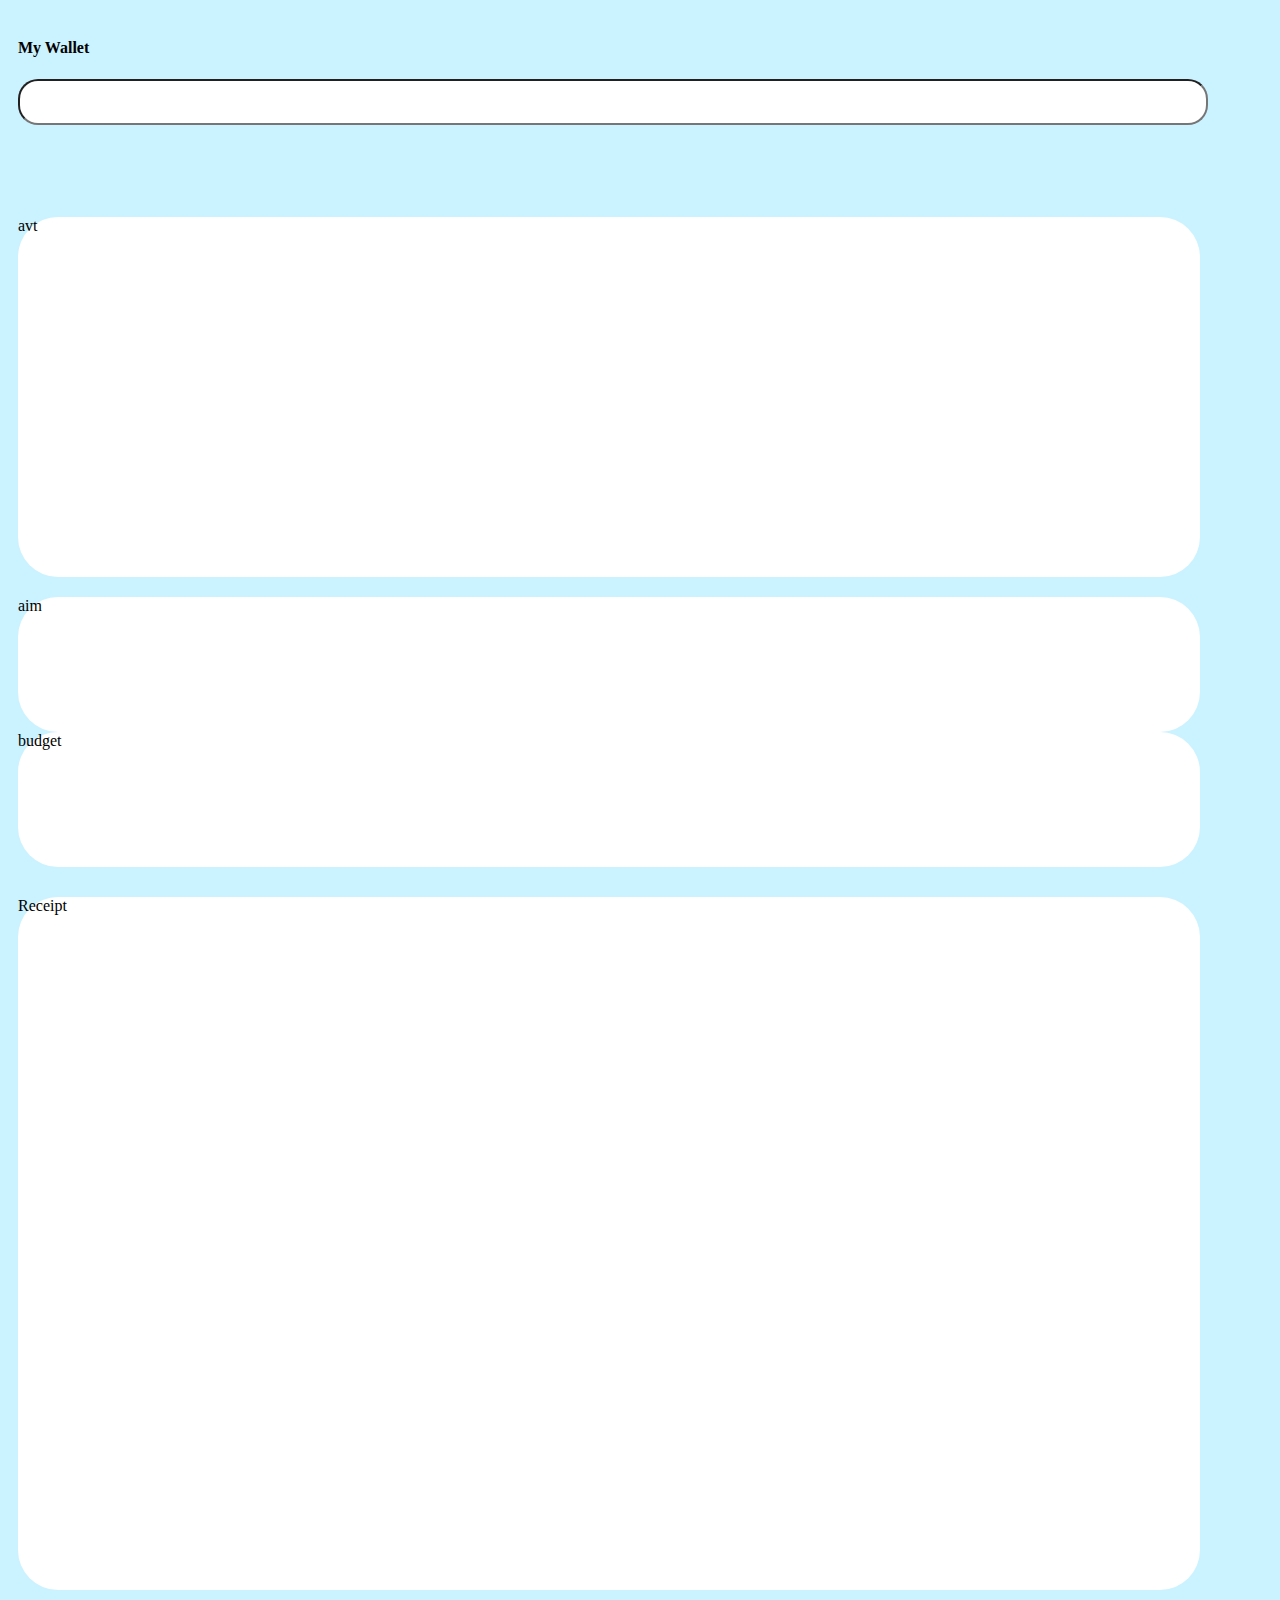
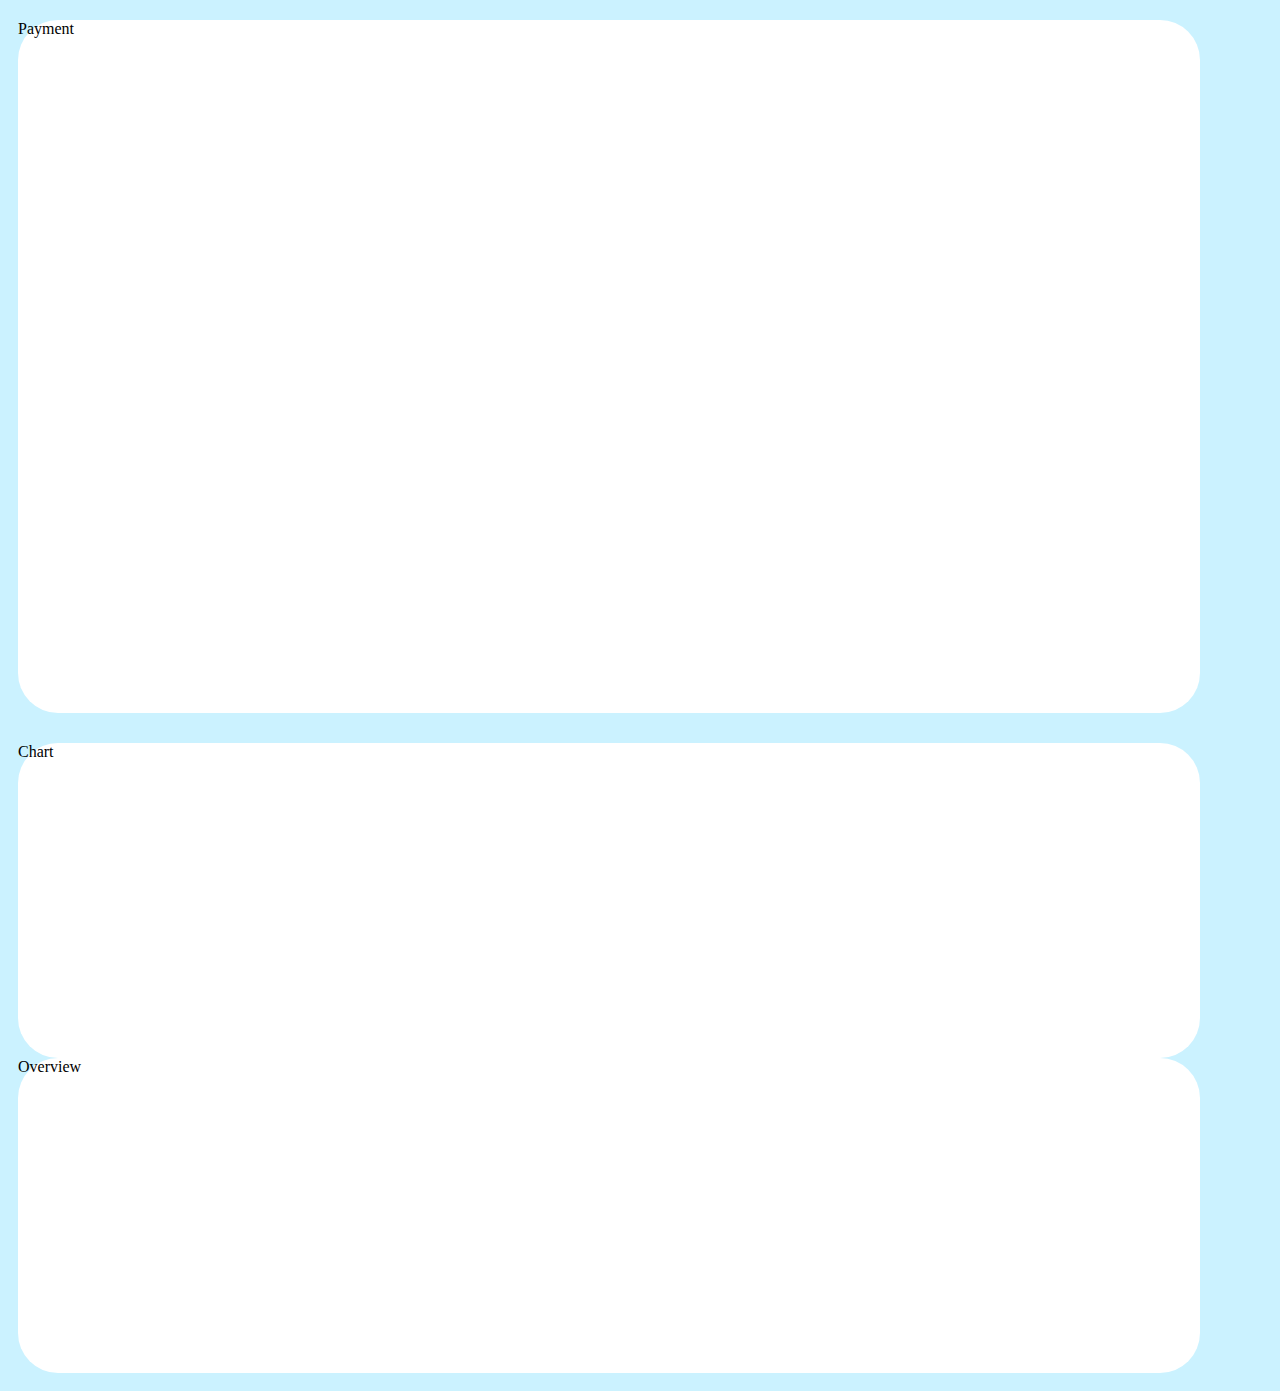
==== index.html @ 6310a1af "first commit" ====
<!DOCTYPE html>
<html lang="en">
  <head>
    <title>Title</title>
    <!-- Required meta tags -->
    <meta charset="utf-8" />
    <meta
      name="viewport"
      content="width=device-width, initial-scale=1, shrink-to-fit=no"
    />
    <!-- FontAwesome 6.2.0 CSS -->
    <link
      rel="stylesheet"
      href="https://cdnjs.cloudflare.com/ajax/libs/font-awesome/6.2.0/css/all.min.css"
      integrity="sha512-xh6O/CkQoPOWDdYTDqeRdPCVd1SpvCA9XXcUnZS2FmJNp1coAFzvtCN9BmamE+4aHK8yyUHUSCcJHgXloTyT2A=="
      crossorigin="anonymous"
      referrerpolicy="no-referrer"
    />

    <!-- (Optional) Use CSS or JS implementation -->
    <script
      src="https://cdnjs.cloudflare.com/ajax/libs/font-awesome/6.2.0/js/all.min.js"
      integrity="sha512-naukR7I+Nk6gp7p5TMA4ycgfxaZBJ7MO5iC3Fp6ySQyKFHOGfpkSZkYVWV5R7u7cfAicxanwYQ5D1e17EfJcMA=="
      crossorigin="anonymous"
      referrerpolicy="no-referrer"
    ></script>
    <!-- Bootstrap CSS v5.2.1 -->
    <link
      href="https://cdn.jsdelivr.net/npm/bootstrap@5.2.1/dist/css/bootstrap.min.css"
      rel="stylesheet"
      integrity="sha384-iYQeCzEYFbKjA/T2uDLTpkwGzCiq6soy8tYaI1GyVh/UjpbCx/TYkiZhlZB6+fzT"
      crossorigin="anonymous"
    />
    <link rel="stylesheet" href="./styles.css" />
  </head>

  <body>
    <header>
      <div class="container-fluid">
        <div class="row mt-4">
          <h4 class="col-sm-3 col-md-4 col-lg-3 col-xl-3 d-none d-md-block">My Wallet</h4>
          <div class="col-sm-3 col-md-4 col-lg-6 col-xl-6">
            <div class="search">
              <input type="text" name="" id="" style="border-radius: 20px; height: 40px;" />
              <i class="fa-solid fa-magnifying-glass"></i>
            </div>
          </div>
          <div class="name col-sm-3 col-md-4 col-lg-3 col-xl-3 d-flex">
            <h5><i class="fa-regular fa-comment-dots"></i></h5>
            <div class="avatar">
              <img
                style="width: 100%"
                src="https://img.freepik.com/premium-vector/accounting-finance-concept_232986-97.jpg?w=740"
                alt=""
              />
            </div>
          </div>
        </div>
      </div>
    </header>
    <main>
      <div class="container-fluid">
          <div class="row mb-2 content">
            <div class="col-sm-12 col-md-6 col-lg-4 col-xl-3 item">
                <div class="avt skeleton">avt</div>
                <div class="aim skeleton mt-4">aim</div>
                <div class="budget skeleton mt-4">budget</div>
            </div>
            <div class="col-sm-12 col-md-6 col-lg-4 col-xl-3 item">
                <div class="receipt skeleton">Receipt</div>
            </div>
            <div class="col-sm-12 col-md-6 col-lg-4 col-xl-3 item">
                <div class="payment skeleton">Payment</div>
            </div>
            <div class="col-sm-12 col-md-6 col-lg-4 col-xl-3 item">
                <div class="chart skeleton">Chart</div>
                <div class="overview skeleton mt-5">Overview</div>
            </div>
        </div>
      </div>
    </main>
    <footer>
      <!-- place footer here -->
    </footer>
    <!-- Bootstrap JavaScript Libraries -->
    <script
      src="https://cdn.jsdelivr.net/npm/@popperjs/core@2.11.6/dist/umd/popper.min.js"
      integrity="sha384-oBqDVmMz9ATKxIep9tiCxS/Z9fNfEXiDAYTujMAeBAsjFuCZSmKbSSUnQlmh/jp3"
      crossorigin="anonymous"
    ></script>

    <script
      src="https://cdn.jsdelivr.net/npm/bootstrap@5.2.1/dist/js/bootstrap.min.js"
      integrity="sha384-7VPbUDkoPSGFnVtYi0QogXtr74QeVeeIs99Qfg5YCF+TidwNdjvaKZX19NZ/e6oz"
      crossorigin="anonymous"
    ></script>
  </body>
</html>
---- styles.css ----
.search {
    position: relative;
  }
.search input {
    width: 95%;
    justify-content: center;
  }
.search svg {
    position: absolute;
    top: 50%;
    transform: translateY(-50%);
    right: 50px;
  }
.avatar {
    margin-top: -10px;
    margin-left: 20px;
    width: 50px;
    height: 50px;
    border-radius: 100%;
    overflow: hidden;
  }
.name{
    justify-content: right;
  }
body {
    padding:  10px ;
    background-color: rgb(203, 242, 255);
}
.skeleton {
    background-color: white;
    width: 95%;
    border-radius: 40px;
}
.item {
    margin-top: 30px;
}
.avt {
    height: 40vh;
    margin-bottom: 20px;
}
.aim, .budget {
    background-color: white;
    height: 15vh;
}
.payment, .receipt{
    height: 77vh;
}
.chart, .overview{
    height: 35vh;
}
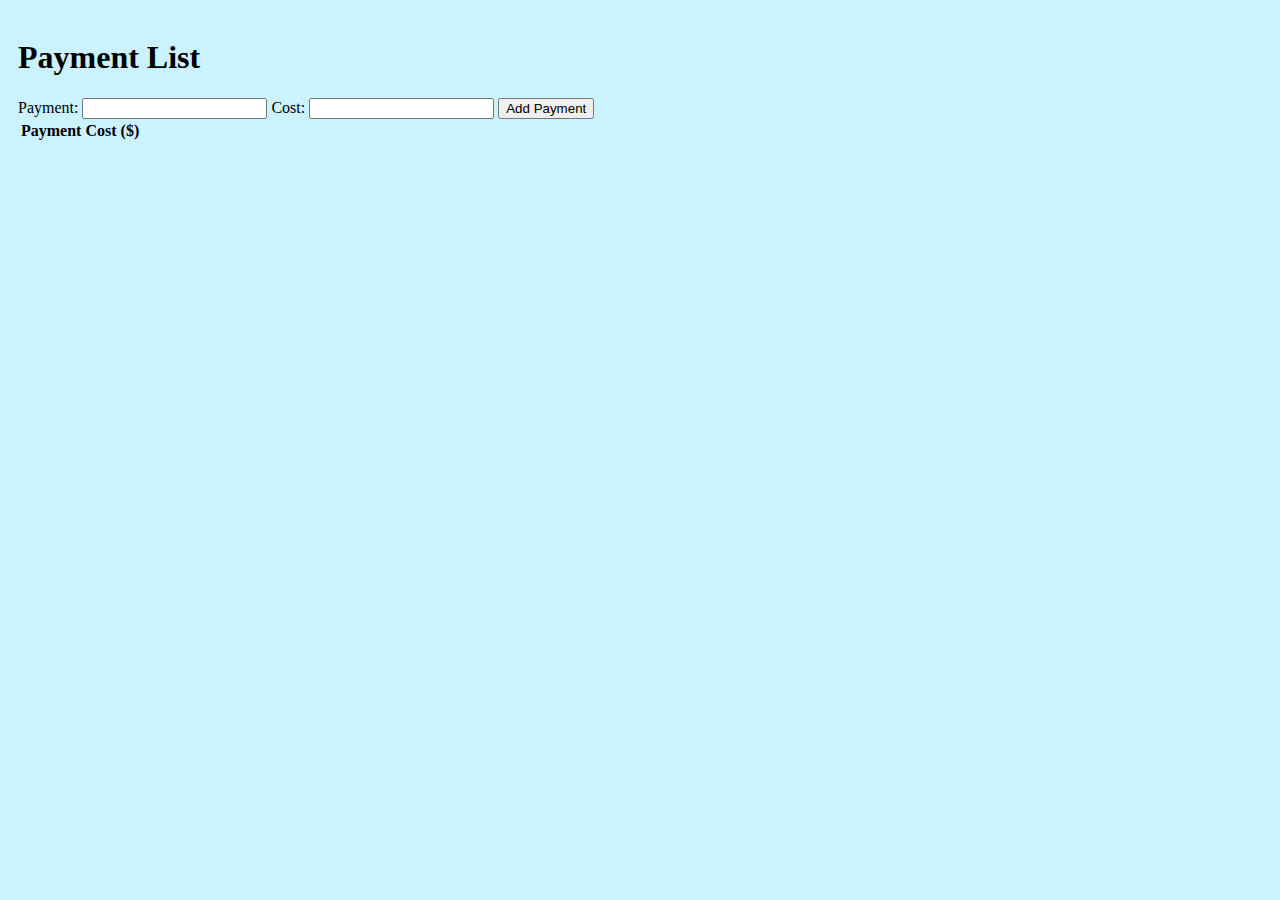
==== commit 3538291f: "Payment" ====
--- a/index.html
+++ b/index.html
@@ -1,98 +1,32 @@
 <!DOCTYPE html>
-<html lang="en">
-  <head>
-    <title>Title</title>
-    <!-- Required meta tags -->
-    <meta charset="utf-8" />
-    <meta
-      name="viewport"
-      content="width=device-width, initial-scale=1, shrink-to-fit=no"
-    />
-    <!-- FontAwesome 6.2.0 CSS -->
-    <link
-      rel="stylesheet"
-      href="https://cdnjs.cloudflare.com/ajax/libs/font-awesome/6.2.0/css/all.min.css"
-      integrity="sha512-xh6O/CkQoPOWDdYTDqeRdPCVd1SpvCA9XXcUnZS2FmJNp1coAFzvtCN9BmamE+4aHK8yyUHUSCcJHgXloTyT2A=="
-      crossorigin="anonymous"
-      referrerpolicy="no-referrer"
-    />
+<html>
+<head>
+  <title>Payment List</title>
+  <link rel="stylesheet" type="text/css" href="styles.css">
+</head>
+<body>
 
-    <!-- (Optional) Use CSS or JS implementation -->
-    <script
-      src="https://cdnjs.cloudflare.com/ajax/libs/font-awesome/6.2.0/js/all.min.js"
-      integrity="sha512-naukR7I+Nk6gp7p5TMA4ycgfxaZBJ7MO5iC3Fp6ySQyKFHOGfpkSZkYVWV5R7u7cfAicxanwYQ5D1e17EfJcMA=="
-      crossorigin="anonymous"
-      referrerpolicy="no-referrer"
-    ></script>
-    <!-- Bootstrap CSS v5.2.1 -->
-    <link
-      href="https://cdn.jsdelivr.net/npm/bootstrap@5.2.1/dist/css/bootstrap.min.css"
-      rel="stylesheet"
-      integrity="sha384-iYQeCzEYFbKjA/T2uDLTpkwGzCiq6soy8tYaI1GyVh/UjpbCx/TYkiZhlZB6+fzT"
-      crossorigin="anonymous"
-    />
-    <link rel="stylesheet" href="./styles.css" />
-  </head>
+<h1>Payment List</h1>
 
-  <body>
-    <header>
-      <div class="container-fluid">
-        <div class="row mt-4">
-          <h4 class="col-sm-3 col-md-4 col-lg-3 col-xl-3 d-none d-md-block">My Wallet</h4>
-          <div class="col-sm-3 col-md-4 col-lg-6 col-xl-6">
-            <div class="search">
-              <input type="text" name="" id="" style="border-radius: 20px; height: 40px;" />
-              <i class="fa-solid fa-magnifying-glass"></i>
-            </div>
-          </div>
-          <div class="name col-sm-3 col-md-4 col-lg-3 col-xl-3 d-flex">
-            <h5><i class="fa-regular fa-comment-dots"></i></h5>
-            <div class="avatar">
-              <img
-                style="width: 100%"
-                src="https://img.freepik.com/premium-vector/accounting-finance-concept_232986-97.jpg?w=740"
-                alt=""
-              />
-            </div>
-          </div>
-        </div>
-      </div>
-    </header>
-    <main>
-      <div class="container-fluid">
-          <div class="row mb-2 content">
-            <div class="col-sm-12 col-md-6 col-lg-4 col-xl-3 item">
-                <div class="avt skeleton">avt</div>
-                <div class="aim skeleton mt-4">aim</div>
-                <div class="budget skeleton mt-4">budget</div>
-            </div>
-            <div class="col-sm-12 col-md-6 col-lg-4 col-xl-3 item">
-                <div class="receipt skeleton">Receipt</div>
-            </div>
-            <div class="col-sm-12 col-md-6 col-lg-4 col-xl-3 item">
-                <div class="payment skeleton">Payment</div>
-            </div>
-            <div class="col-sm-12 col-md-6 col-lg-4 col-xl-3 item">
-                <div class="chart skeleton">Chart</div>
-                <div class="overview skeleton mt-5">Overview</div>
-            </div>
-        </div>
-      </div>
-    </main>
-    <footer>
-      <!-- place footer here -->
-    </footer>
-    <!-- Bootstrap JavaScript Libraries -->
-    <script
-      src="https://cdn.jsdelivr.net/npm/@popperjs/core@2.11.6/dist/umd/popper.min.js"
-      integrity="sha384-oBqDVmMz9ATKxIep9tiCxS/Z9fNfEXiDAYTujMAeBAsjFuCZSmKbSSUnQlmh/jp3"
-      crossorigin="anonymous"
-    ></script>
+<div class="input-form">
+  <label for="payment">Payment:</label>
+  <input type="text" id="payment">
 
-    <script
-      src="https://cdn.jsdelivr.net/npm/bootstrap@5.2.1/dist/js/bootstrap.min.js"
-      integrity="sha384-7VPbUDkoPSGFnVtYi0QogXtr74QeVeeIs99Qfg5YCF+TidwNdjvaKZX19NZ/e6oz"
-      crossorigin="anonymous"
-    ></script>
-  </body>
-</html>
+  <label for="cost">Cost:</label>
+  <input type="number" id="cost">
+
+  <button onclick= "addPayment()">Add Payment</button>
+</div>
+
+<table id= "payment-table">
+  <thead>
+    <tr><th>Payment</th><th>Cost ($)</th></tr> 
+  </thead>
+
+<tbody id= "table-body"></tbody>
+
+<tfoot id= "table-foot"></tfoot>
+
+<script src= "script.js"></script>
+
+</body>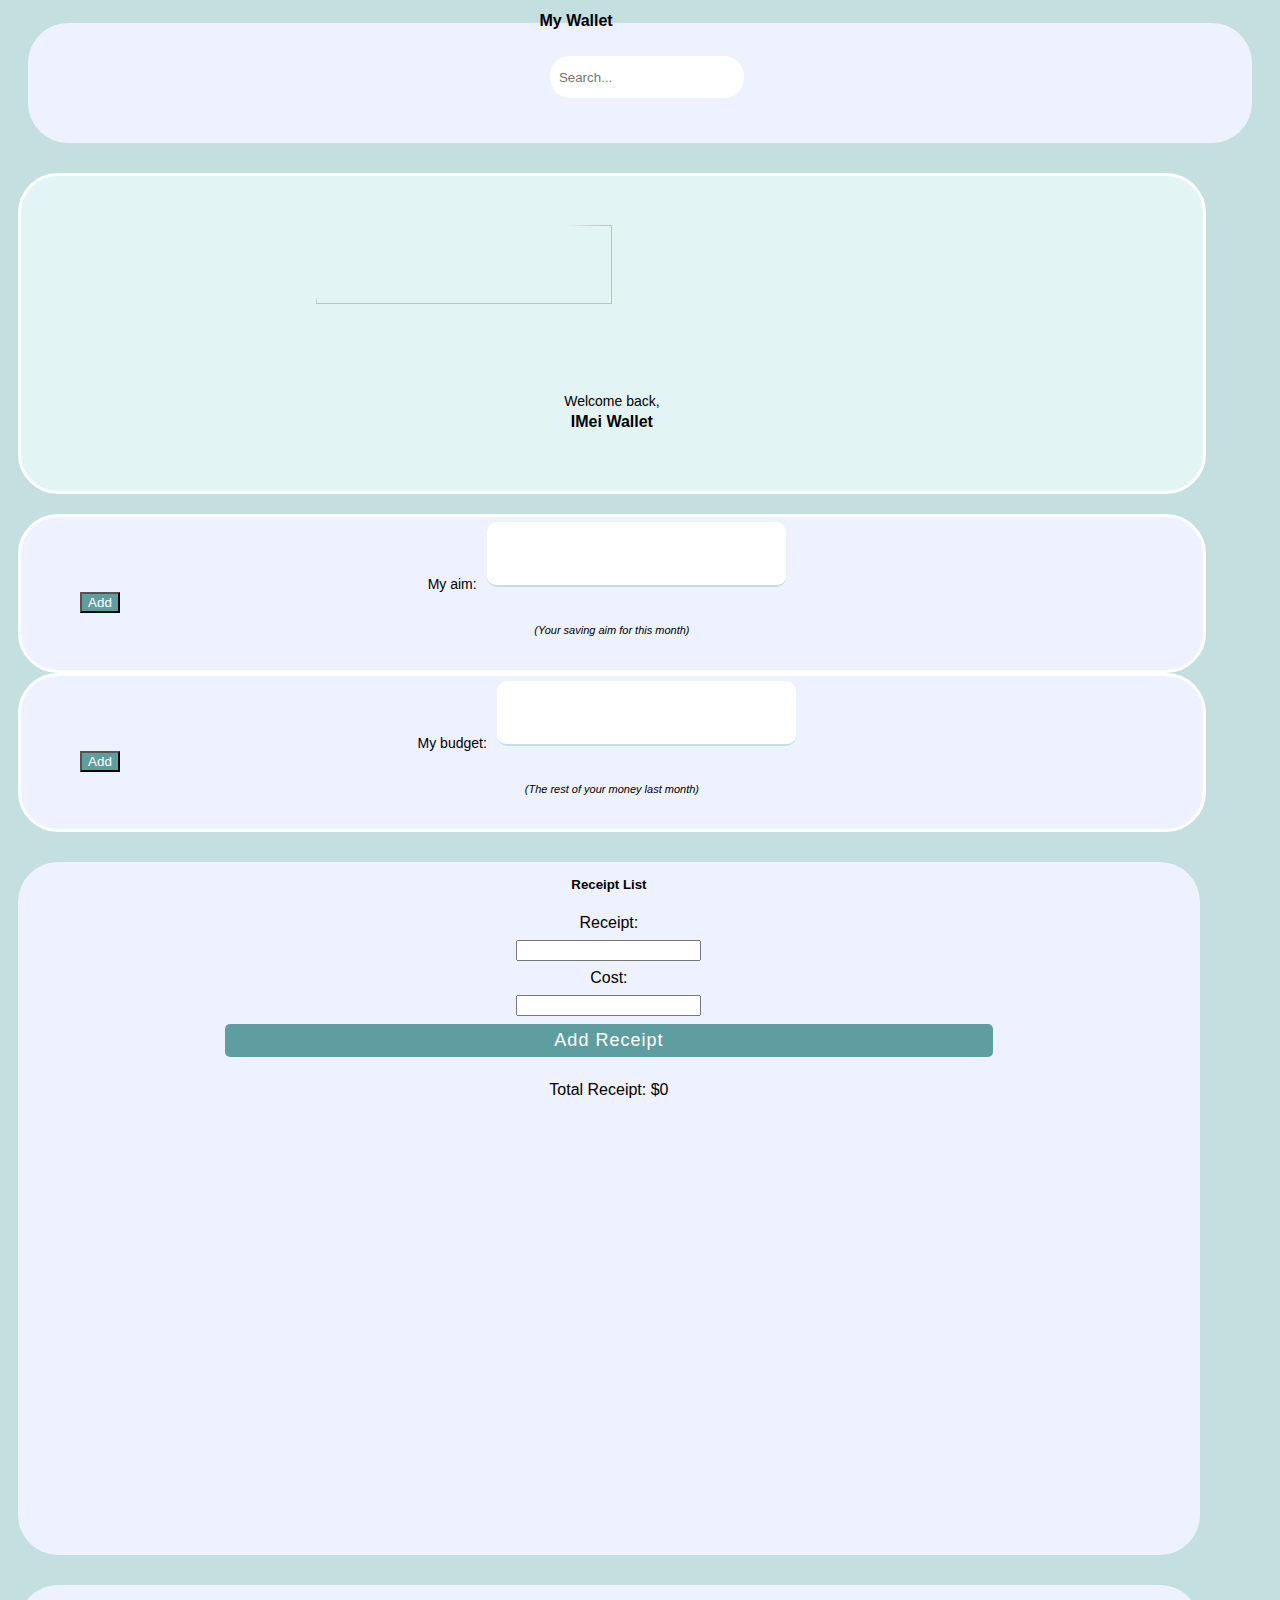
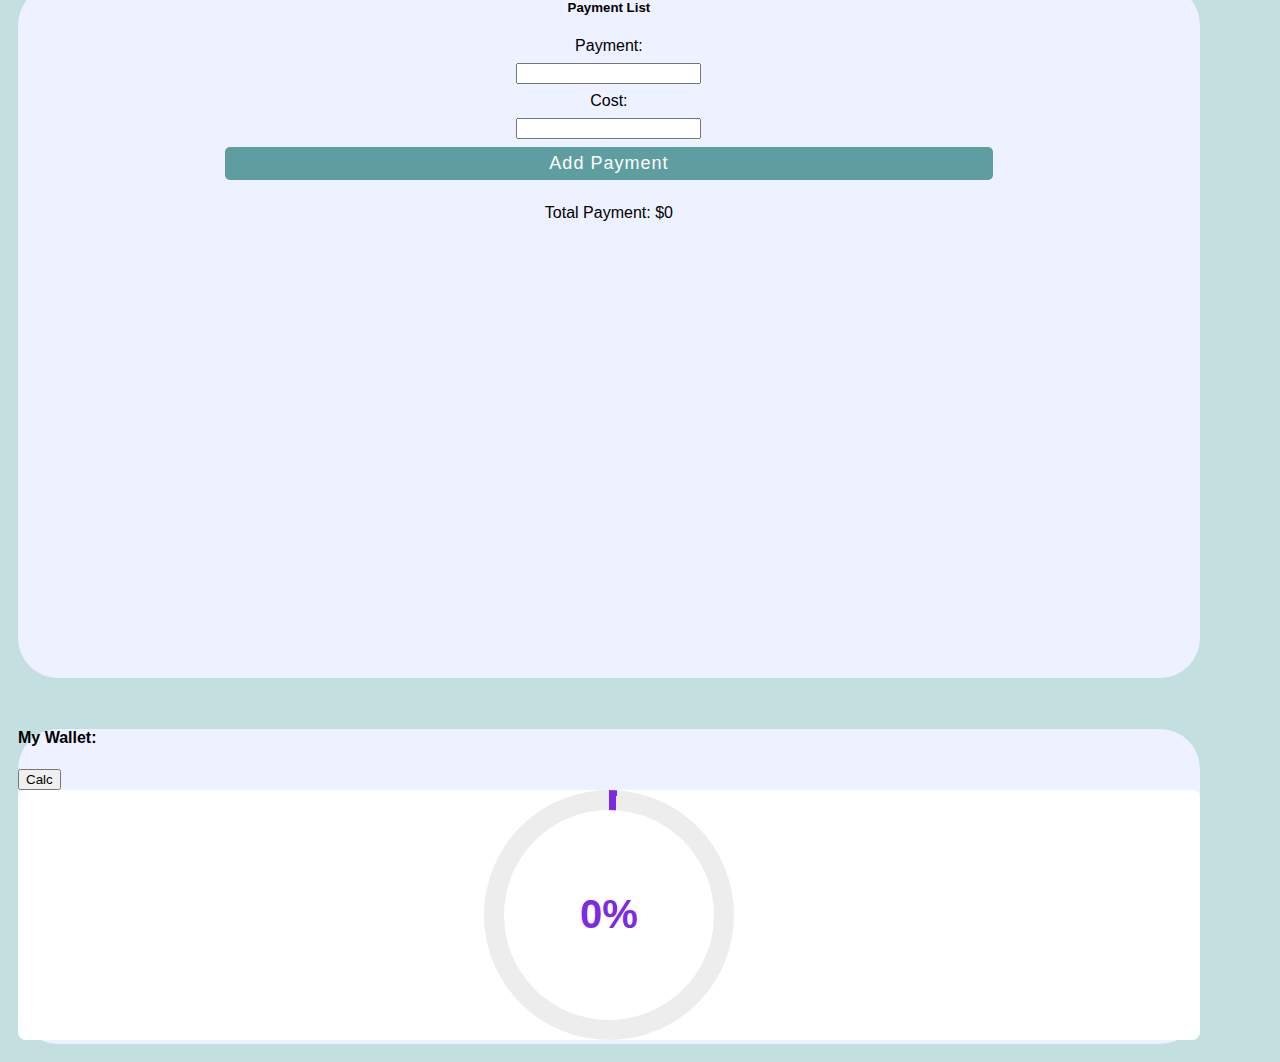
==== commit 027768b2: "Add files via upload" ====
--- a/index.html
+++ b/index.html
@@ -1,32 +1,184 @@
-<!DOCTYPE html>
-<html>
-<head>
-  <title>Payment List</title>
-  <link rel="stylesheet" type="text/css" href="styles.css">
-</head>
-<body>
-
-<h1>Payment List</h1>
-
-<div class="input-form">
-  <label for="payment">Payment:</label>
-  <input type="text" id="payment">
-
-  <label for="cost">Cost:</label>
-  <input type="number" id="cost">
-
-  <button onclick= "addPayment()">Add Payment</button>
-</div>
-
-<table id= "payment-table">
-  <thead>
-    <tr><th>Payment</th><th>Cost ($)</th></tr> 
-  </thead>
-
-<tbody id= "table-body"></tbody>
-
-<tfoot id= "table-foot"></tfoot>
-
-<script src= "script.js"></script>
-
-</body>+<!DOCTYPE html>
+<html lang="en">
+  <head>
+    <title>IMei Wallet</title>
+    <!-- Required meta tags -->
+    <meta charset="utf-8" />
+    <meta
+      name="viewport"
+      content="width=device-width, initial-scale=1, shrink-to-fit=no"
+    />
+    <!-- Bootstrap CSS v5.2.1 -->
+    <link
+      href="https://cdn.jsdelivr.net/npm/bootstrap@5.2.1/dist/css/bootstrap.min.css"
+      rel="stylesheet"
+      integrity="sha384-iYQeCzEYFbKjA/T2uDLTpkwGzCiq6soy8tYaI1GyVh/UjpbCx/TYkiZhlZB6+fzT"
+      crossorigin="anonymous"
+    />
+    <!-- FontAwesome 6.2.0 CSS -->
+    <link
+      rel="stylesheet"
+      href="https://cdnjs.cloudflare.com/ajax/libs/font-awesome/6.2.0/css/all.min.css"
+      integrity="sha512-xh6O/CkQoPOWDdYTDqeRdPCVd1SpvCA9XXcUnZS2FmJNp1coAFzvtCN9BmamE+4aHK8yyUHUSCcJHgXloTyT2A=="
+      crossorigin="anonymous"
+      referrerpolicy="no-referrer"
+    />
+    <!-- (Optional) Use CSS or JS implementation -->
+    <script
+      src="https://cdnjs.cloudflare.com/ajax/libs/font-awesome/6.2.0/js/all.min.js"
+      integrity="sha512-naukR7I+Nk6gp7p5TMA4ycgfxaZBJ7MO5iC3Fp6ySQyKFHOGfpkSZkYVWV5R7u7cfAicxanwYQ5D1e17EfJcMA=="
+      crossorigin="anonymous"
+      referrerpolicy="no-referrer"
+    ></script>
+    <link rel="stylesheet" href="./styles.css" />
+  </head>
+
+  <body>
+    <header>
+      <div class="container-fluid">
+        <div class="row">
+          <h4 class="col-sm-3 col-md-4 col-lg-3 col-xl-3 d-none d-md-block">
+            My Wallet
+          </h4>
+          <div class="col-sm-3 col-md-4 col-lg-6 col-xl-6">
+            <div class="search">
+              <form class="example">
+                <input
+                  type="text"
+                  placeholder="  Search..."
+                  name="search"
+                  id="inp-task"
+                  style="border-radius: 20px; height: 40px"
+                />
+              </form>
+              <i
+                class="fa-solid fa-magnifying-glass"
+                type="button"
+                onclick="handleFindWallet()"
+              ></i>
+            </div>
+          </div>
+          <div class="name col-sm-3 col-md-4 col-lg-3 col-xl-3 d-flex">
+            <h5><i class="fa-regular fa-comment-dots"></i></h5>
+            <div class="avatar">
+              <img
+                style="width: 100%"
+                src="https://img.freepik.com/premium-vector/accounting-finance-concept_232986-97.jpg?w=740"
+                alt=""
+              />
+            </div>
+          </div>
+        </div>
+      </div>
+    </header>
+
+    <main>
+      <div class="container-fluid">
+        <div class="row mb-2 content">
+          <div class="col-sm-12 col-md-6 col-lg-4 col-xl-3 item">
+            <div class="avt skeleton">
+              <img src="https://i.pinimg.com/474x/cc/71/00/cc7100f5ebe73b5cda9c8a949f56cfd7.jpg" alt="">
+              <p>Welcome back,</p>
+              <h4>IMei Wallet</h4>
+            </div>
+            <div class="aim skeleton mt-4">
+              <div class="aim-inp"><label for="aim">My aim: </label>
+              <input type="text" id="aim"/></div>
+              <div id="aim-result">
+                <button class="btn btn-sm" onclick="handleAddAim()">Add</i></button>
+              </div>
+              <p class="mt-3">(Your saving aim for this month)</p>
+            </div>
+            <div class="budget skeleton mt-4">
+              <div class="budget-inp"><label for="budget">My budget: </label>
+              <input type="text" id="budget"/></div>
+              <div id="budget-result">
+                <button class="btn btn-sm" onclick="handleAddBudget()">Add</i></button>
+              </div>
+              <p class="mt-3">(The rest of your money last month)</p>
+            </div>
+          </div>
+        <div class="col-sm-12 col-md-6 col-lg-4 col-xl-3 item">
+          <div class="receipt skeleton">
+            <h5>Receipt List</h5>
+            <div class="input-form">
+              <label for="receipt">Receipt:</label>
+              <input type="text" id="receipt"/>
+              <label for="receipt-cost">Cost:</label>
+              <input type="text" id="receipt-cost"/>
+              <button onclick="addReceipt()">Add Receipt</button>
+              <div class="alert box">
+                <div class="icon">
+                  <i class="fas fa-exclamation"></i>
+                </div>
+                <header>IMei Wallet</header>
+                <p>Ting Ting</p>
+                <div class="btns">
+                  <label for="check">Haha,that's perfect</label>
+                </div>
+              </div>
+            </div>
+            <table id="receipt-table">
+              <p style="text-align: center;">
+              Total Receipt: $<span id="total-receipt">0</span></p>
+            </table>
+          </div>
+        </div>
+        <div class="col-sm-12 col-md-6 col-lg-4 col-xl-3 item">
+          <div class="payment skeleton">
+            <h5>Payment List</h5>
+            <div class="input-form">
+              <label for="payment">Payment:</label>
+              <input type="text" id="payment"/>
+              <label for="payment-cost">Cost:</label>
+              <input type="text" id="payment-cost"/>
+              <button onclick="addPayment()">Add Payment</button>
+              <div class="alert hide">
+                <span class="fas fa-exclamation-circle"></span>
+                <span class="msg">Warning: Money Goneee!</span>
+                <div class="close-btn">
+                   <span class="fas fa-times"></span>
+                </div>
+             </div>
+            </div>
+            <table id="payment-table">
+              <p style="text-align: center;">
+              Total Payment: $<span id="total-payment">0</span></p>
+            </table>
+          </div>
+        </div>
+        <div class="col-sm-12 col-md-6 col-lg-4 col-xl-3 item">
+          <div class="calendar skeleton"></div>
+          <div class="overview skeleton mt-5">
+            <div id="moneyCalc">
+              <h4 id="result-wallet">My Wallet: <span id="result"></span></h4>
+              <button
+                class="btn btn-sm btn-outline-secondary mt-4"
+                onclick="handleCalcWallet()">Calc</button>
+            </div>
+            <div class="container-circular">
+            <div class="circular-progress">
+              <span class="progress-value">0%</span>
+          </div></div>
+          </div>
+        </div>
+        </div>
+      </div>
+    </main>
+    <footer>
+      <!-- place footer here -->
+    </footer>
+    <!-- Bootstrap JavaScript Libraries -->
+    <script src="./index.js"></script>
+    <script
+      src="https://cdn.jsdelivr.net/npm/@popperjs/core@2.11.6/dist/umd/popper.min.js"
+      integrity="sha384-oBqDVmMz9ATKxIep9tiCxS/Z9fNfEXiDAYTujMAeBAsjFuCZSmKbSSUnQlmh/jp3"
+      crossorigin="anonymous"
+    ></script>
+    <script
+      src="https://cdn.jsdelivr.net/npm/bootstrap@5.2.1/dist/js/bootstrap.min.js"
+      integrity="sha384-7VPbUDkoPSGFnVtYi0QogXtr74QeVeeIs99Qfg5YCF+TidwNdjvaKZX19NZ/e6oz"
+      crossorigin="anonymous"
+    ></script>
+  </body>
+</html>
--- a/styles.css
+++ b/styles.css
@@ -1,53 +1,445 @@
-.search {
-    position: relative;
-  }
-.search input {
-    width: 95%;
-    justify-content: center;
-  }
-.search svg {
-    position: absolute;
-    top: 50%;
-    transform: translateY(-50%);
-    right: 50px;
-  }
-.avatar {
-    margin-top: -10px;
-    margin-left: 20px;
-    width: 50px;
-    height: 50px;
-    border-radius: 100%;
-    overflow: hidden;
-  }
-.name{
-    justify-content: right;
-  }
-body {
-    padding:  10px ;
-    background-color: rgb(203, 242, 255);
-}
-.skeleton {
-    background-color: white;
-    width: 95%;
-    border-radius: 40px;
-}
-.item {
-    margin-top: 30px;
-}
-.avt {
-    height: 40vh;
-    margin-bottom: 20px;
-}
-.aim, .budget {
-    background-color: white;
-    height: 15vh;
-}
-.payment, .receipt{
-    height: 77vh;
-}
-.chart, .overview{
-    height: 35vh;
-}
-
-
-  +* {
+    font-family: "Lucida Sans", "Lucida Sans Regular", "Lucida Grande",
+      "Lucida Sans Unicode", Geneva, Verdana, sans-serif;
+  }
+  header {
+    margin: 5px 10px;
+    padding: 20px;
+    height: 80px;
+    background-color: #eef1ff;
+  }
+  header, .skeleton {
+    border-radius: 40px;
+  }
+  header,.avt, .box{
+    display: flex;
+    align-items: center;
+    justify-content: center;
+  }
+  header h4 {
+    align-self: center;
+  }
+  .search {
+    position: relative;
+  }
+  .search input {
+    width: 95%;
+    margin: 5px 10px;
+    background-color: white;
+    border: none;
+  }
+  .search input:focus {
+    outline: none;
+  }
+  .search svg {
+    position: absolute;
+    top: 35%;
+    right: 30px;
+    color: black;
+    float: left;
+    cursor: pointer;
+    font-size: 17px;
+  }
+  .avatar {
+    margin-left: 20px;
+    width: 50px;
+    height: 50px;
+    border-radius: 100%;
+    overflow: hidden;
+  }
+  .name {
+    justify-content: flex-end;
+    align-items: center;
+  }
+  body {
+    padding: 10px;
+    background-color: #c4dfdf;
+  }
+  .skeleton {
+    background: #eef1ff;
+    width: 95%;
+  }
+  .item {
+    margin-top: 30px;
+  }
+  .avt {
+    height: 35vh;
+    margin-bottom: 20px;
+  }
+  .avt,.aim,.budget {
+    border: 3px solid white;
+  }
+  .aim,.budget {
+    height: 17vh;
+  }
+  .payment, .receipt {
+    height: 77vh;
+  }
+  .calendar-list, .overview {
+    height: 35vh;
+  }
+  .avt {
+    flex-direction: column;
+    background: #e3f4f4;
+  }
+  .avt img {
+    margin-top: 10px;
+    width: 50%;
+    height: 50%;
+    border-radius: 50%;
+  }
+  .avt p {
+    margin-top: 10px;
+    font-size: 14px;
+  }
+  .avt h4 {
+    margin-top: -10px;
+  }
+  .aim input, .budget input {
+    border-radius: 10px;
+    width: 25%;
+    border-top: none;
+    border-left: none;
+    border-right: none;
+    margin: 5px 10px;
+    border-bottom: 2px solid #c4dfdf;
+  }
+  .aim label, .budget label{
+    font-size: 14px;
+    margin-top: 5%;
+  }
+  .aim-inp, .budget-inp{
+    display: flex;
+    justify-content: center;
+  }
+  .aim button, .budget button{
+    background-color: cadetblue;
+    margin-left: 5%;
+    color: white;
+  }
+  .aim p, .budget p{
+    font-size: 11px;
+    font-style: italic;
+    text-align: center;
+  }
+  .input-form {
+    display: flex;
+    align-items: center;
+    flex-direction: column;
+  }
+  .input-form label,
+  .input-form input[type="text"],
+  .input-form input[type="number"],
+  .input-form button {
+    margin-bottom: 0.5rem;
+  }
+  .payment-table {
+    width: 100%;
+    border-collapse: collapse;
+  }
+  .receipt h5, .payment h5 {
+    text-align: center;
+    padding-top: 15px;
+  }
+  .receipt-table {
+    width: 100%;
+    margin: auto;
+  }
+  .hide, .box{
+    margin: 0;
+    padding: 0;
+    user-select: none;
+    box-sizing: border-box;
+    font-family: 'Poppins', sans-serif;
+  }
+  .payment button, .receipt button{
+    width: 65%;
+    padding: 6px 12px;
+    font-size: 18px;
+    font-weight: 400;
+    background: cadetblue;
+    color: white;
+    letter-spacing: 1px;
+  }
+  .payment button, .receipt button,.btns label{
+    border: none;
+    outline: none;
+  }
+  .payment button, .receipt button, .alert, .box, .btns label{
+    border-radius: 5px;
+  }
+  .alert{
+    background: #ffdb9b;
+    padding: 20px 40px;
+    min-width: 420px;
+    position: absolute;
+    right: 0;
+    top: 10px;
+    border-left: 8px solid paleturquoise;
+    overflow: hidden;
+    opacity: 0;
+    pointer-events: none;
+  }
+  .alert.showAlert{
+    opacity: 1;
+    pointer-events: auto;
+  }
+  .alert.show{
+    animation: show_slide 1s ease forwards;
+  }
+  @keyframes show_slide {
+    0%{transform: translateX(100%);}
+    40%{transform: translateX(-10%);}
+    80%{transform: translateX(0%);}
+    100%{transform: translateX(-10px);}
+  }
+.box{
+  position: absolute;
+  top: 50%;
+  left: 50%;
+  transform: translate(-50% , -50%);
+}
+.btns label, .payment button, .receipt button{
+  cursor: pointer;
+}
+.background{
+  position: absolute;
+  height: 100%;
+  width: 100%;
+  top: 0;
+  left: 0;
+  background: rgba(0, 0, 0, 0.5);
+  opacity: 0;
+  pointer-events: none;
+  transition: all 0.3s ease;
+}
+.box{
+  padding: 30px;
+  background: #fff;
+  flex-direction: column;
+  max-width: 450px;
+  width: 100%;
+  z-index: 5;
+  opacity: 0;
+  pointer-events: none;
+  transform: translate(-50% , -50%) scale(0.97);
+  transition: all 0.3s ease;
+}
+.box .icon{
+  height: 100px;
+  width: 100px;
+  color: cornflowerblue;
+  border: 5px solid cornsilk;
+  border-radius: 50%;
+  line-height: 97px;
+  font-size: 50px;
+}
+.box header{
+  font-size: 35px;
+  font-weight: 500;
+  margin: 10px 0;
+}
+.box p{
+  font-size: 20px;
+}
+.box .btns{
+  margin-top: 20px;
+}
+.btns label{
+  display: inline-flex;
+  height: 55px;
+  padding: 0 30px;
+  font-size: 20px;
+  font-weight: 400;
+  line-height: 55px;
+  margin: 0 10px;
+  color: #fff;
+  transition: all 0.3s ease;
+}
+.btns label:first-child{
+  background: #2980b9;
+}
+.btns label:first-child:hover{
+  background: #2573a7;
+}
+.btns label:last-child{
+  background: powderblue;
+}
+.btns label:last-child:hover{
+  background: pink;
+}
+:root {
+  --calendar-bg-color: #262829;
+  --calendar-font-color: #FFF;
+  --weekdays-border-bottom-color: #404040;
+  --calendar-date-hover-color: #505050;
+  --calendar-current-date-color: #1b1f21;
+  --calendar-today-color: linear-gradient(to bottom, #03a9f4, #2196f3);
+  --calendar-today-innerborder-color: transparent;
+  --calendar-nextprev-bg-color: transparent;
+  --next-prev-arrow-color : #FFF;
+  --calendar-border-radius: 16px;
+  --calendar-prevnext-date-color: #484848
+}
+.calendar {
+  font-family: 'IBM Plex Sans', sans-serif;
+  position: relative;
+  max-width: 400px; /*change as per your design need */
+  min-width: 320px;
+  background: var(--calendar-bg-color);
+  color: var(--calendar-font-color);
+  margin: 20px auto;
+  box-sizing: border-box;
+  overflow: hidden;
+  font-weight: normal;
+  border-radius: var(--calendar-border-radius);
+}
+.calendar-inner {
+  padding: 10px 10px;
+}
+.calendar .calendar-inner .calendar-body {
+  display: grid;
+  grid-template-columns: repeat(7, 1fr);
+  text-align: center;
+}
+.calendar .calendar-inner .calendar-body div {
+  padding: 4px;
+  min-height: 30px;
+  line-height: 30px;
+  border: 1px solid transparent;
+  margin: 10px 2px 0px;
+}
+.calendar .calendar-inner .calendar-body div:nth-child(-n+7) {
+    border: 1px solid transparent;
+    border-bottom: 1px solid var(--weekdays-border-bottom-color);
+}
+.calendar .calendar-inner .calendar-body div>a {
+  color: var(--calendar-font-color);
+  text-decoration: none;
+  display: flex;
+  justify-content: center;
+}
+
+.calendar .calendar-inner .calendar-body div:hover {
+  border: 1px solid var(--calendar-date-hover-color);
+  border-radius: 4px;
+}
+
+.calendar .calendar-inner .calendar-body div.empty-dates:hover {
+  border: 1px solid transparent;
+}
+
+.calendar .calendar-inner .calendar-controls {
+  display: grid;
+  grid-template-columns: repeat(3, 1fr);
+}
+
+.calendar .calendar-inner .calendar-today-date {
+  display: grid;
+  text-align: center;
+  cursor: pointer;
+  margin: 3px 0px;
+  background: var(--calendar-current-date-color);
+  padding: 8px 0px;
+  border-radius: 10px;
+  width: 80%;
+  margin: auto;
+}
+
+.calendar .calendar-inner .calendar-controls .calendar-year-month {
+  display: flex;
+  min-width: 100px;
+  justify-content: space-evenly;
+  align-items: center;
+}
+
+.calendar .calendar-inner .calendar-controls .calendar-next {
+  text-align: right;
+}
+
+.calendar .calendar-inner .calendar-controls .calendar-year-month .calendar-year-label,
+.calendar .calendar-inner .calendar-controls .calendar-year-month .calendar-month-label {
+  font-weight: 500;
+  font-size: 20px;
+}
+
+.calendar .calendar-inner .calendar-body .calendar-today {
+  background: var(--calendar-today-color);
+  border-radius: 4px;
+}
+
+.calendar .calendar-inner .calendar-body .calendar-today:hover {
+  border: 1px solid transparent;
+}
+
+.calendar .calendar-inner .calendar-body .calendar-today a {
+  outline: 2px solid var(--calendar-today-innerborder-color);
+}
+
+.calendar .calendar-inner .calendar-controls .calendar-next a,
+.calendar .calendar-inner .calendar-controls .calendar-prev a {
+  color: var(--calendar-font-color);
+  font-family: arial, consolas, sans-serif;
+  font-size: 26px;
+  text-decoration: none;
+  padding: 4px 12px;
+  display: inline-block;
+  background: var(--calendar-nextprev-bg-color);
+  margin: 10px 0 10px 0;
+}
+.calendar .calendar-inner .calendar-controls .calendar-next a svg,
+.calendar .calendar-inner .calendar-controls .calendar-prev a svg {
+  height: 20px;
+  width: 20px;
+}
+.calendar .calendar-inner .calendar-controls .calendar-next a svg path,
+.calendar .calendar-inner .calendar-controls .calendar-prev a svg path{
+  fill: var(--next-prev-arrow-color);
+}
+.calendar .calendar-inner .calendar-body .prev-dates,
+.calendar .calendar-inner .calendar-body .next-dates {
+  color: var(--calendar-prevnext-date-color);
+}
+.calendar .calendar-inner .calendar-body .prev-dates:hover,
+.calendar .calendar-inner .calendar-body .next-dates:hover {
+border: 1px solid transparent;
+pointer-events: none;
+}
+.container-circular{
+  display: flex;
+  width: 100%;
+  border-radius: 8px;
+  background: #fff;
+  row-gap: 30px;
+  flex-direction: column;
+  align-items: center;
+}
+.circular-progress{
+  position: relative;
+  height: 250px;
+  width: 250px;
+  border-radius: 50%;
+  background: conic-gradient(#7d2ae8 3.6deg, #ededed 0deg);
+  display: flex;
+  align-items: center;
+  justify-content: center;
+}
+.circular-progress::before{
+  content: "";
+  position: absolute;
+  height: 210px;
+  width: 210px;
+  border-radius: 50%;
+  background-color: #fff;
+}
+.progress-value{
+  position: relative;
+  font-size: 40px;
+  font-weight: 600;
+  color: #7d2ae8;
+}
+.text{
+  font-size: 30px;
+  font-weight: 500;
+  color: #606060;
+}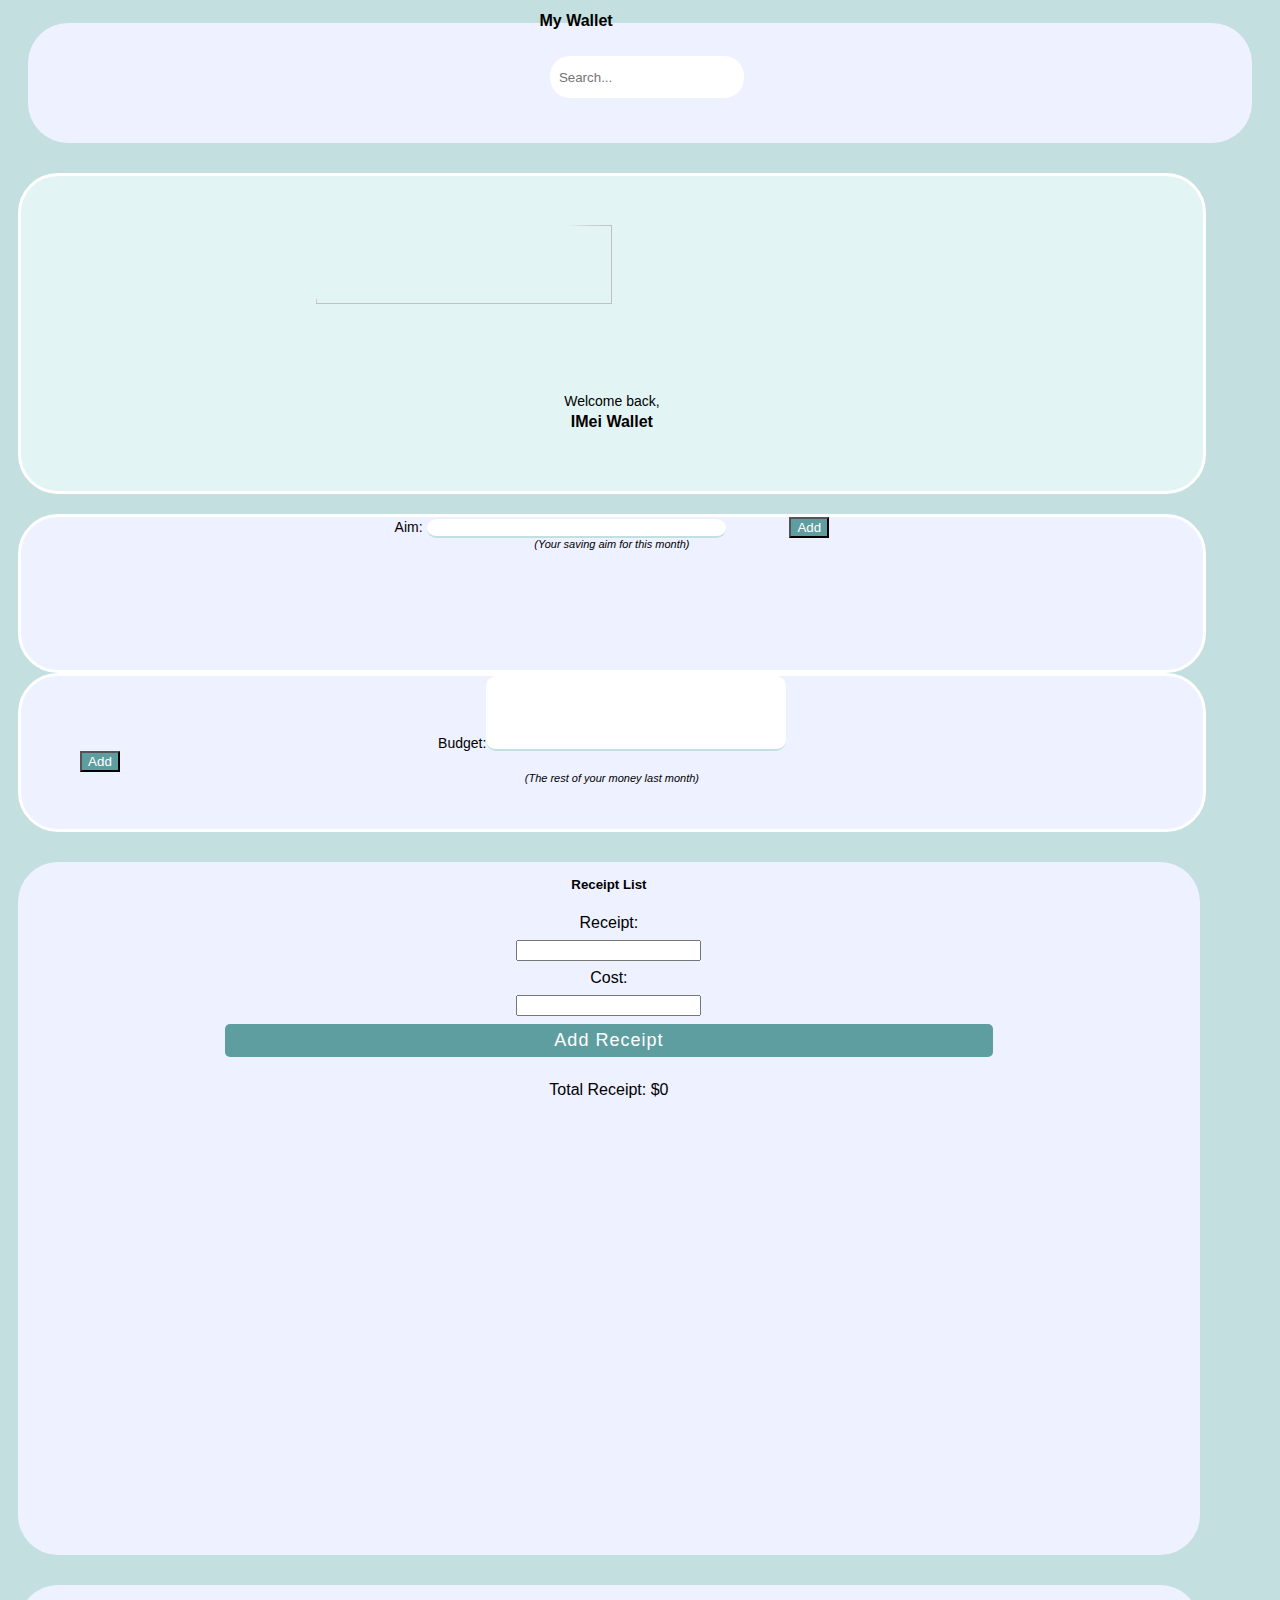
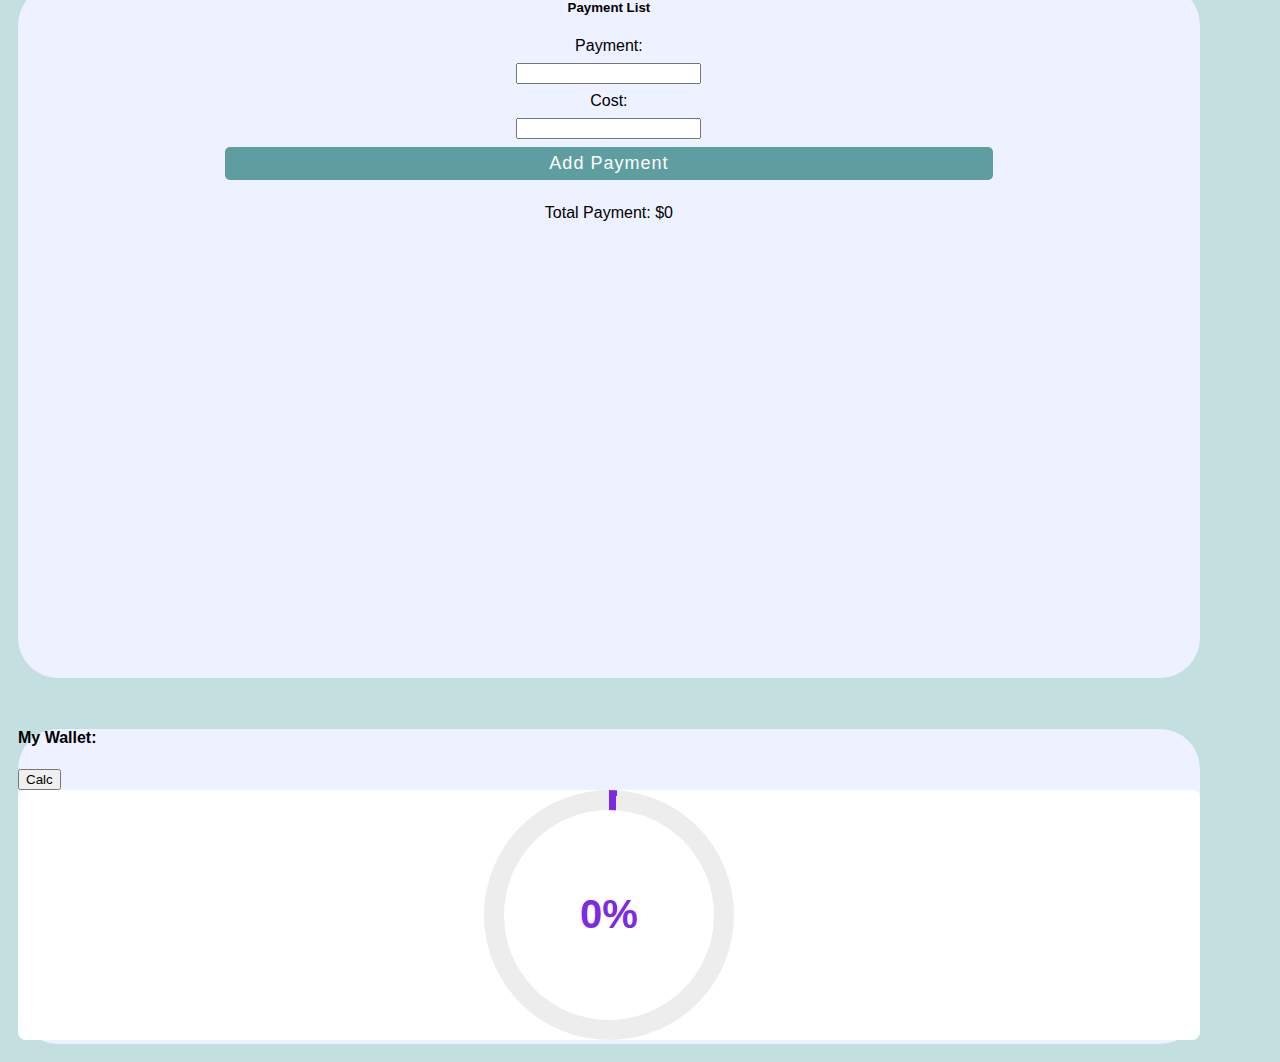
==== commit 83a51d16: "Add files via upload" ====
--- a/index.html
+++ b/index.html
@@ -82,18 +82,19 @@
               <h4>IMei Wallet</h4>
             </div>
             <div class="aim skeleton mt-4">
-              <div class="aim-inp"><label for="aim">My aim: </label>
-              <input type="text" id="aim"/></div>
-              <div id="aim-result">
-                <button class="btn btn-sm" onclick="handleAddAim()">Add</i></button>
+              <div id="aim-result" style="text-align: center;">
+              <label for="aim">Aim: </label>
+              <input type="number" id="aim"/>
+              <button class="btn btn-sm" onclick="handleAddAim()">Add</button>
               </div>
               <p class="mt-3">(Your saving aim for this month)</p>
+              <div style="font-size: 14px; align-self: center;" id="aims-list"></div>
             </div>
             <div class="budget skeleton mt-4">
-              <div class="budget-inp"><label for="budget">My budget: </label>
-              <input type="text" id="budget"/></div>
               <div id="budget-result">
-                <button class="btn btn-sm" onclick="handleAddBudget()">Add</i></button>
+              <div class="budget-inp"><label for="budget">Budget: </label>
+              <input type="number" id="budget"/></div>
+                <button class="btn btn-sm" onclick="handleAddBudget()">Add</button>
               </div>
               <p class="mt-3">(The rest of your money last month)</p>
             </div>
--- a/styles.css
+++ b/styles.css
@@ -1,6 +1,5 @@
 * {
-    font-family: "Lucida Sans", "Lucida Sans Regular", "Lucida Grande",
-      "Lucida Sans Unicode", Geneva, Verdana, sans-serif;
+    font-family: 'Lucida Sans', 'Lucida Sans Regular', 'Lucida Grande', 'Lucida Sans Unicode', Geneva, Verdana, sans-serif
   }
   header {
     margin: 5px 10px;
@@ -11,7 +10,7 @@
   header, .skeleton {
     border-radius: 40px;
   }
-  header,.avt, .box{
+  header,.avt, .box, .aim-result{
     display: flex;
     align-items: center;
     justify-content: center;
@@ -101,12 +100,19 @@
     border-top: none;
     border-left: none;
     border-right: none;
-    margin: 5px 10px;
+    margin: 0px;
     border-bottom: 2px solid #c4dfdf;
+  }
+  .aim-result{
+    margin-bottom: 0px;
+  }
+  .aims-list{
+    margin-top: 5px;
   }
   .aim label, .budget label{
     font-size: 14px;
     margin-top: 5%;
+    margin-bottom: 0;
   }
   .aim-inp, .budget-inp{
     display: flex;
@@ -121,6 +127,7 @@
     font-size: 11px;
     font-style: italic;
     text-align: center;
+    margin: 0;
   }
   .input-form {
     display: flex;
@@ -156,7 +163,7 @@
     width: 65%;
     padding: 6px 12px;
     font-size: 18px;
-    font-weight: 400;
+    font-weight: 500;
     background: cadetblue;
     color: white;
     letter-spacing: 1px;
